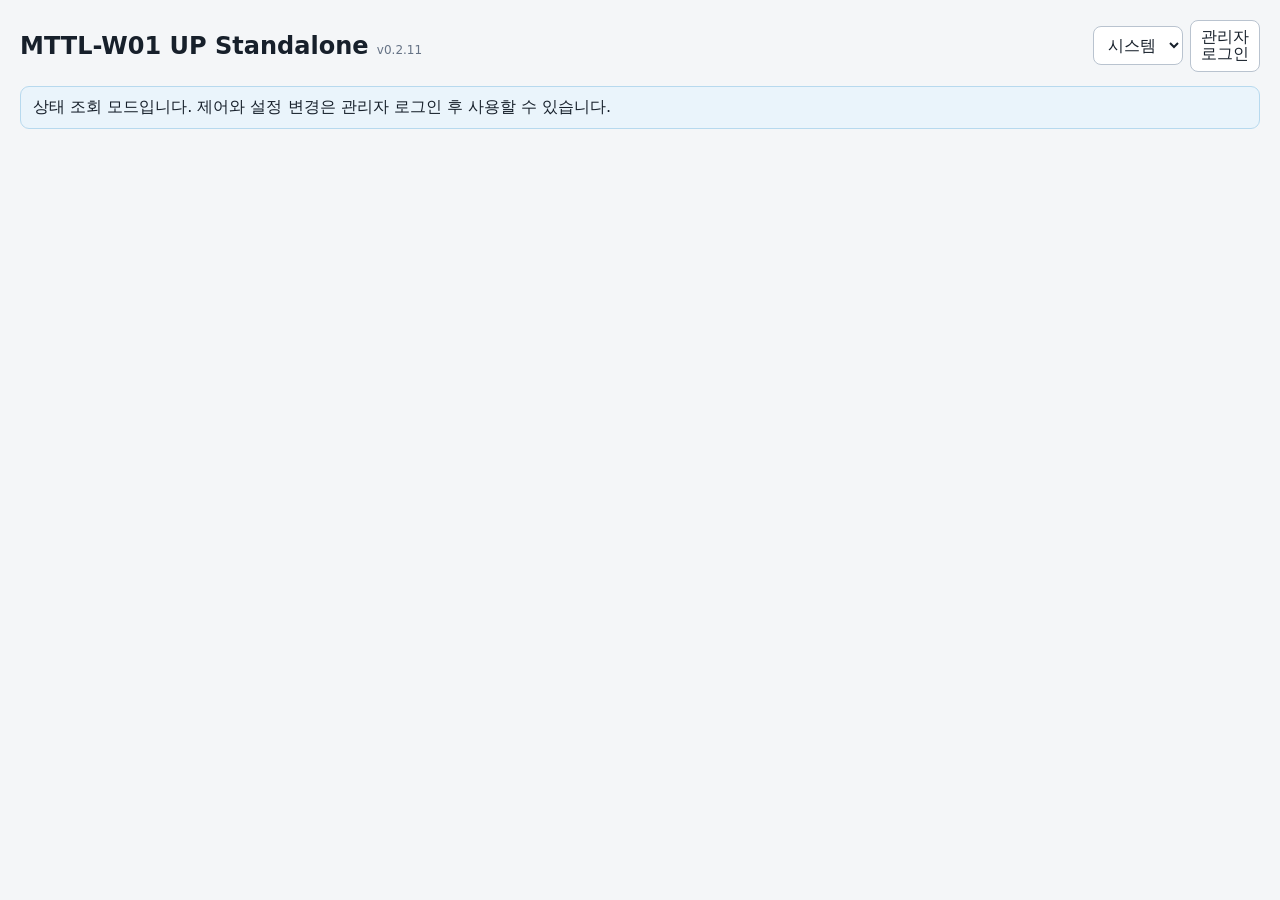
==== mttl_w01/backend/static/index.html @ 5e7852b1 "import: 투오 standalone 0.2.11-r3 원본 Co-Authored-By: Claude Opus 5.5 <noreply@anthropic.com>" ====
<!doctype html><html lang="ko" data-theme="system"><head><meta charset="utf-8"><meta name="viewport" content="width=device-width,initial-scale=1"><title>MTTL-W01 UP</title>
<script>(()=>{const m=document.cookie.match(/(?:^|;\s*)mttl_theme=([^;]+)/);const v=m?decodeURIComponent(m[1]):'system';document.documentElement.dataset.theme=['system','light','dark'].includes(v)?v:'system'})();</script>
<style>
:root{color-scheme:light;--bg:#f4f6f8;--card:#fff;--sub:#f0f3f6;--line:#d7dde5;--text:#17202b;--muted:#667386;--btn:#fff;--btnline:#b9c3cf;--on:#137a42;--bad:#b42332;--warn:#8a5c00;--info-bg:#eaf4fb;--info-line:#b7d9ee;--warn-bg:#fff6d9;--warn-line:#e8cf75;--bad-bg:#fff0f1;--bad-line:#e2a8ae;--shadow:#00000012}
@media(prefers-color-scheme:dark){:root:not([data-theme="light"]){color-scheme:dark;--bg:#10141b;--card:#181f2a;--sub:#202938;--line:#303a4d;--text:#eef2f8;--muted:#94a2b6;--btn:#273247;--btnline:#44516a;--on:#6fe59d;--bad:#ff9292;--warn:#ffd47a;--info-bg:#172b3d;--info-line:#2e526e;--warn-bg:#382f18;--warn-line:#655226;--bad-bg:#3a1f25;--bad-line:#70404b;--shadow:#0007}}
:root[data-theme="dark"]{color-scheme:dark;--bg:#10141b;--card:#181f2a;--sub:#202938;--line:#303a4d;--text:#eef2f8;--muted:#94a2b6;--btn:#273247;--btnline:#44516a;--on:#6fe59d;--bad:#ff9292;--warn:#ffd47a;--info-bg:#172b3d;--info-line:#2e526e;--warn-bg:#382f18;--warn-line:#655226;--bad-bg:#3a1f25;--bad-line:#70404b;--shadow:#0007}
*{box-sizing:border-box}body{font-family:system-ui,-apple-system,"Segoe UI",sans-serif;margin:0;background:var(--bg);color:var(--text)}main{max-width:1920px;margin:auto;padding:20px}h2,h3{margin:0}h3{margin-bottom:12px}button,select,input{font:inherit;font-size:16px;padding:8px 10px;background:var(--btn);color:var(--text);border:1px solid var(--btnline);border-radius:8px}button{cursor:pointer;min-height:38px}button:hover:not(:disabled){filter:brightness(.97)}button:disabled{opacity:.45;cursor:not-allowed}input{min-width:150px}.topbar{display:flex;align-items:center;justify-content:space-between;gap:12px;margin-bottom:14px}.top-actions{display:flex;gap:7px;align-items:center}.compact-select{width:auto;min-width:88px}.twoline{line-height:1.05;min-width:66px}.twoline span{display:block}.panel,.device-card{background:var(--card);border:1px solid var(--line);border-radius:13px;padding:14px;box-shadow:0 1px 2px var(--shadow)}.panel{margin-bottom:12px}.formgrid{display:grid;grid-template-columns:repeat(auto-fit,minmax(205px,1fr));gap:8px;align-items:end}.field label{display:block;color:var(--muted);font-size:12px;margin-bottom:4px}.field input,.field select{width:100%}.muted{color:var(--muted)}.on{color:var(--on)}.off{color:var(--muted)}.bad{color:var(--bad)}.warn{color:var(--warn)}.status{font-weight:700}.banner{padding:10px 12px;border-radius:9px;margin-bottom:12px}.banner.bad{background:var(--bad-bg);border:1px solid var(--bad-line);color:var(--bad)}.banner.warn{background:var(--warn-bg);border:1px solid var(--warn-line);color:var(--warn)}.banner.info{background:var(--info-bg);border:1px solid var(--info-line)}.hidden{display:none!important}.devices{display:grid;grid-template-columns:repeat(3,minmax(0,1fr));gap:12px;align-items:start}.device-head{display:flex;align-items:flex-start;justify-content:space-between;gap:10px}.device-title{font-size:17px;font-weight:750}.device-meta{font-size:12px;color:var(--muted);margin-top:3px;line-height:1.45}.online-dot{font-size:12px;font-weight:700;white-space:nowrap}.device-summary{display:grid;grid-template-columns:1fr 1fr;gap:8px;margin:12px 0}.summary-box{background:var(--sub);border-radius:9px;padding:8px 10px}.summary-label{font-size:11px;color:var(--muted)}.summary-value{font-size:16px;font-weight:700;margin-top:2px}.diag-strip{display:flex;gap:6px;flex-wrap:wrap;margin:-4px 0 10px}.diag-chip{font-size:12px;background:var(--sub);padding:5px 8px;border-radius:7px}.device-actions{display:flex;gap:6px;flex-wrap:wrap;margin-bottom:10px}.device-actions button{flex:1;min-width:74px}.outlet-list{display:grid;gap:6px}.outlet-row{display:grid;grid-template-columns:minmax(68px,1fr) auto auto;align-items:center;gap:8px;background:var(--sub);border-radius:9px;padding:7px 8px}.outlet-row.guest{grid-template-columns:minmax(68px,1fr) auto}.outlet-name{font-weight:650}.outlet-metrics{text-align:right;font-size:12px;line-height:1.4;white-space:nowrap}.outlet-power{font-size:14px;font-weight:700}.outlet-controls{display:flex;align-items:center;gap:4px}.outlet-controls button{padding:6px 8px;margin:0}.state-pill{font-size:11px;font-weight:800;border-radius:999px;padding:4px 7px;background:var(--line)}.state-pill.on{background:#d7f5e2;color:#166534}.state-pill.off{background:#fde1e3;color:#9f2430}:root[data-theme="dark"] .state-pill.on{background:#124c2b;color:#6fe59d}:root[data-theme="dark"] .state-pill.off{background:#4b2424;color:#ffb7b7}@media(prefers-color-scheme:dark){:root:not([data-theme="light"]) .state-pill.on{background:#124c2b;color:#6fe59d}:root:not([data-theme="light"]) .state-pill.off{background:#4b2424;color:#ffb7b7}}
.minor-actions{margin:10px 0 0;border-top:1px solid var(--line);padding-top:10px}.minor-actions button{flex:0 1 auto}.danger{color:var(--bad)}.hidden-device{display:flex;align-items:center;justify-content:space-between;gap:12px;background:var(--sub);border-radius:9px;padding:10px;margin-top:7px}.hidden-actions{display:flex;gap:6px;flex-wrap:wrap;justify-content:flex-end}details{margin-top:8px}summary{cursor:pointer;color:var(--muted);min-height:30px;display:flex;align-items:center}.measure-settings{margin-top:10px;padding:10px;background:var(--sub);border-radius:9px}.measure-settings .row{display:flex;gap:10px;align-items:center;flex-wrap:wrap}.measure-settings label{font-size:13px}.measure-settings input[type=checkbox]{min-width:auto}.device-message{font-size:12px;margin:8px 0;padding:7px 8px;border-radius:7px;background:var(--sub)}dialog{width:min(720px,calc(100vw - 24px));max-height:90vh;overflow:auto;background:var(--card);color:var(--text);border:1px solid var(--line);border-radius:14px;padding:0;box-shadow:0 18px 50px var(--shadow)}dialog::backdrop{background:#0008}.dialog-head{position:sticky;top:0;display:flex;justify-content:space-between;align-items:center;padding:14px;background:var(--card);border-bottom:1px solid var(--line);z-index:2}.dialog-body,.login-body{padding:14px}.settings-section{padding:12px 0;border-bottom:1px solid var(--line)}.settings-section:last-child{border-bottom:0}.login-body input{width:100%;margin:5px 0 10px}.login-body button.primary{width:100%}.toast{position:fixed;right:18px;bottom:96px;max-width:min(420px,calc(100vw - 36px));background:var(--card);border:1px solid var(--btnline);border-radius:10px;padding:11px 13px;z-index:20;box-shadow:0 10px 30px var(--shadow)}.toast.bad{background:var(--bad-bg);border-color:var(--bad-line);color:var(--bad)}.ota-toast{position:fixed;right:18px;bottom:18px;max-width:min(430px,calc(100vw - 36px));background:var(--card);border:1px solid var(--info-line);border-radius:11px;padding:11px 13px;z-index:25;box-shadow:0 10px 30px var(--shadow)}body:has(.ota-toast:not(.hidden)) .toast:not(.hidden){bottom:110px}.ota-toast.bad{border-color:var(--bad-line);background:var(--bad-bg)}.ota-badge{font-weight:700}.firmware-row{display:flex;gap:8px;align-items:center;justify-content:space-between;background:var(--sub);padding:9px;border-radius:9px;margin-top:7px}.firmware-actions{display:flex;gap:6px;align-items:center;flex-wrap:wrap;justify-content:flex-end}.firmware-meta{font-size:12px;color:var(--muted);line-height:1.4}.ota-action{margin:8px 0}.ota-action button{width:100%}.ota-job{padding:8px;background:var(--sub);border-radius:8px;margin-top:7px}.ota-state{font-weight:700}
@media(max-width:1350px){.devices{grid-template-columns:repeat(2,minmax(0,1fr))}}
@media(max-width:820px){main{padding:12px}.devices{grid-template-columns:1fr}.outlet-row{grid-template-columns:minmax(60px,1fr) auto}.outlet-controls{grid-column:1/-1}.outlet-controls button{flex:1}.device-summary{grid-template-columns:1fr 1fr}.topbar{align-items:flex-start}.topbar h2{font-size:19px;padding-top:7px}.top-actions{flex-wrap:wrap;justify-content:flex-end}.hidden-device{align-items:flex-start;flex-direction:column}.hidden-actions{width:100%}.hidden-actions button{flex:1}.measure-settings .row>*{min-height:40px}}

.device-title-row{display:flex;align-items:center;gap:6px;min-width:0}.edit-icon{min-height:28px;width:30px;padding:2px 6px;border:0;background:transparent;color:var(--muted);font-size:15px;flex:0 0 auto}.edit-icon:hover:not(:disabled){background:var(--sub);filter:none}.outlet-lines{display:grid;gap:7px}.outlet-line{display:grid;grid-template-columns:32px minmax(0,1fr) minmax(72px,auto) 66px;gap:8px;align-items:center;min-width:0;padding:9px 8px;border:1px solid var(--line);border-radius:10px;background:var(--sub);transition:border-color .15s,background .15s}.outlet-line.active{border-color:color-mix(in srgb,var(--on) 50%,var(--line));background:color-mix(in srgb,var(--on) 7%,var(--sub))}.outlet-line.guest{grid-template-columns:minmax(0,1fr) minmax(72px,auto) 58px}.outlet-line-edit{min-height:32px;width:32px;padding:4px;border:0;background:transparent;color:var(--muted);font-size:15px}.outlet-line-edit:hover:not(:disabled){background:var(--card);filter:none}.outlet-line-info{min-width:0}.outlet-line-name{font-size:13px;font-weight:750;line-height:1.25;white-space:normal;overflow-wrap:anywhere}.outlet-line-meta{margin-top:3px;color:var(--muted);font-size:11px;line-height:1.3;white-space:nowrap}.outlet-line-power{font-size:15px;font-weight:800;text-align:right;white-space:nowrap}.outlet-line-toggle{min-height:34px;padding:5px 8px;font-size:13px;font-weight:800;width:66px}.outlet-line-toggle.active{border-color:var(--on);color:var(--on)}.device-card.deep-link-target{outline:2px solid var(--on);outline-offset:2px;box-shadow:0 0 0 5px color-mix(in srgb,var(--on) 16%,transparent),0 1px 2px var(--shadow)}.ha-card-help pre{overflow:auto;background:var(--sub);padding:9px;border-radius:8px;font-size:12px}.ha-card-help a{color:inherit}.ha-card-help code{font-family:ui-monospace,SFMono-Regular,Consolas,monospace}@media(max-width:460px){.outlet-line{grid-template-columns:30px minmax(0,1fr) 66px 58px;gap:5px;padding:8px 6px}.outlet-line.guest{grid-template-columns:minmax(0,1fr) 66px 54px}.outlet-line-power{font-size:14px}.outlet-line-toggle{width:58px;padding:5px}.outlet-line-meta{font-size:10px}}
</style></head><body><main>
<div class=topbar><h2>MTTL-W01 UP Standalone <span id=backendVersion class=muted style="font-size:12px;font-weight:500">v0.2.11</span></h2><div class=top-actions><button id=otaQueueBtn class="hidden ota-badge" onclick=openOtaQueue()>업데이트 0</button><select id=themeSelect class=compact-select aria-label="화면 테마" onchange="setTheme(this.value)"><option value=system>시스템</option><option value=light>라이트</option><option value=dark>다크</option></select><button id=adminLoginBtn class=twoline onclick=openLogin()><span>관리자</span><span>로그인</span></button><button id=logsBtn class=hidden onclick="location.href='/logs.html'">로그</button><button id=settingsBtn class=hidden onclick=openSettings()>⚙ 설정</button><button id=logoutBtn class="twoline hidden" onclick=logout()><span>관리자</span><span>로그아웃</span></button></div></div>
<div id=guestBanner class="banner info">상태 조회 모드입니다. 제어와 설정 변경은 관리자 로그인 후 사용할 수 있습니다.</div>
<div id=defaultPwBanner class="banner warn hidden">기본 관리자 암호 <b>admin</b>을 사용 중입니다. 필요할 때 우상단 <b>설정 → 관리자 암호</b>에서 변경하세요.</div>
<div id=backendBanner class="banner bad hidden">Backend와 통신할 수 없습니다. 화면은 마지막 수신 상태일 수 있습니다.</div>
<div id=devices class=devices></div>
<details id=hiddenPanel data-ui-key="hidden-devices" class="panel hidden" style="margin-top:12px"><summary>숨긴 장치 (<span id=hiddenCount>0</span>)</summary><div class=muted style="margin:6px 0 10px">숨기기는 목록과 Home Assistant에서만 감추며 별명·누적에너지·설정을 보존합니다. 장치가 다시 연결되어도 자동으로 다시 표시되지 않습니다.</div><div id=hiddenDevices></div></details>

<dialog id=loginDialog><div class=dialog-head><h2>관리자 로그인</h2><button onclick=closeLogin()>닫기</button></div><div class=login-body><p class=muted>관리자 암호만 입력합니다. 최초 암호는 <b>admin</b>입니다.</p><label>관리자 암호</label><input id=loginPass type=password autocomplete=current-password onkeydown="if(event.key==='Enter')login()"><button class=primary onclick=login()>로그인</button><div id=loginError class=bad style="margin-top:10px"></div></div></dialog>

<dialog id=settingsDialog><div class=dialog-head><h2>관리자 설정</h2><button onclick=closeSettings()>닫기</button></div><div class=dialog-body>
 <section class=settings-section><h3>일반</h3><div class=formgrid><div class=field><label>소비전력/상태 Polling</label><select id=poll></select></div></div><p class=muted>기본 상태·소비전력 GETINFO 주기입니다.</p><button onclick=setPoll()>Polling 저장</button></section>
 <section class=settings-section><h3>펌웨어 관리</h3><div class=formgrid><div class=field><label>목표 펌웨어</label><select id=fwTarget></select></div><div class=field><label>UP OTA 다운로드 서버 IPv4</label><input id=fwHost placeholder="장치가 /ota.bin을 받을 Backend IPv4"></div></div><div id=fwEndpointHint class=muted style="margin-top:7px">선택한 펌웨어의 기능과 복구 용도를 표시합니다.</div><div style="margin-top:9px"><button onclick=saveFirmwareTarget()>목표/OTA 주소 저장</button> <button onclick=prepareSelectedFirmware()>선택 펌웨어 준비/검증</button> <button onclick=queueAllFirmware()>업데이트 필요 장치 모두 순차 처리</button></div><div style="margin-top:9px"><a href=/provision.zip download>PC 프로비저닝 툴 (일반 + UP)</a> · <a href=/provision-android.apk download>Android 앱 1.5.8 (SoftAP/OTA 실패 처리 강화 + 임의 FWR 3중 경고)</a></div><div id=fwProfiles style="margin-top:10px"></div><details><summary>사용자 지정 FWR</summary><div class=muted style="margin:5px 0 8px">모델/header/checksum/version/SHA를 검증한 파일만 등록합니다.</div><input id=customFwr type=file accept=".fwr,application/octet-stream"><button onclick=uploadCustomFirmware()>검증 후 등록</button></details><p class=muted>배포/Docker image에는 FWR을 포함하지 않습니다. 선택 펌웨어 준비/검증 시 1.0.105를 직접 다운로드해 로컬 생성하며, 다운로드가 안 되면 사용자가 확보한 exact 1.0.105 또는 LG U+ 1.0.66 FWR을 <code>/data/firmware-source/</code>에 넣고 다시 준비하세요. 자동 OTA는 하지 않습니다. 1.0.111은 TCP/49217 우선→TCP/80 fallback, 1.0.66/1.0.110은 TCP/80을 사용합니다.</p></section>
 <section class=settings-section><h3>Home Assistant MQTT</h3><div class=formgrid><div class=field><label><input id=haEnabled type=checkbox style="min-width:auto;width:auto"> HA 연동 사용</label></div><div class=field><label>MQTT Broker 주소</label><input id=haHost placeholder="예: 192.168.1.10"></div><div class=field><label>Port</label><input id=haPort type=number value=1883 min=1 max=65535></div><div class=field><label>MQTT ID</label><input id=haUser autocomplete=username></div><div class=field><label>MQTT Password</label><input id=haPass type=password autocomplete=new-password placeholder="비워두면 기존 비밀번호 유지"></div><div class=field><label><input id=haTls type=checkbox style="min-width:auto;width:auto"> TLS</label></div><div class=field><label>Power 최소 변화량</label><select id=haPowerThreshold><option value=0.1>0.1 W</option><option value=0.2>0.2 W</option><option value=0.3>0.3 W</option><option value=0.5>0.5 W</option><option value=1>1 W</option></select></div><div class=field><label>Power 보고 주기</label><select id=haPowerInterval></select></div><div class=field><label>Energy 최소 변화량</label><select id=haEnergyThreshold><option value=1>1 Wh</option><option value=2>2 Wh</option><option value=5>5 Wh</option><option value=10>10 Wh</option><option value=20>20 Wh</option></select></div><div class=field><label>Energy 보고 주기</label><select id=haEnergyInterval></select></div></div><div style="margin-top:10px"><button onclick=saveHA()>저장 / 연결</button> <button onclick=testHA()>연결 테스트</button> <button onclick=syncHA()>Discovery 동기화</button> <span id=haStatus class=status></span></div><div id=haHint class=muted style="margin-top:7px"></div><details><summary>고급 MQTT 항목</summary><div class=formgrid><div class=field><label>State topic prefix</label><input id=haPrefix value=mttl></div><div class=field><label>HA Discovery prefix</label><input id=haDiscovery value=homeassistant></div><div class=field><label>HA Birth topic</label><input id=haBirth value="homeassistant/status"></div></div></details><p class=muted>Power/Energy는 선택한 주기마다 변화량을 확인해 기준 이상일 때만 전송합니다. Power 기본값은 0.1W / 30초, Energy는 1Wh / 1분입니다. 전압/RSSI도 활성화한 센서만 전송됩니다.</p><details class=ha-card-help><summary>MTTL-UP Lovelace 카드</summary><p class=muted>채널 이름과 HA Entity Registry를 사용하며, entity_id를 직접 바꿔도 unique_id 기준으로 다시 찾습니다.</p><p><a href=/mttl-up-card.js download>mttl-up-card.js 다운로드</a></p><pre><code>type: custom:mttl-up-card
mac: 001122334455
all_control: true</code></pre><p class=muted>카드는 기본적으로 UI 제어가 잠긴 상태로 열리며, Online 왼쪽의 방패를 해제한 동안에만 Outlet/ALL 제어가 동작합니다. 물리 Child Lock이 켜진 Outlet/ALL에만 자물쇠가 상태 표시되며, Child Lock 제어는 카드에서 하지 않습니다. 카드 편집 UI에서 ALL 제어 표시를 끌 수 있습니다. Home Assistant의 <code>/config/www/mttl-up-card.js</code>에 저장하고 대시보드 리소스에 <code>/local/mttl-up-card.js</code>를 JavaScript Module로 등록합니다.</p></details></section>
 <section class=settings-section><h3>관리자 암호</h3><p class=muted>별도 사용자명은 없습니다. 새 암호는 8자 이상이어야 합니다.</p><div class=formgrid><div class=field><label>현재 암호</label><input id=currentAdminPass type=password autocomplete=current-password></div><div class=field><label>새 암호</label><input id=newAdminPass type=password autocomplete=new-password></div><div class=field><label>새 암호 확인</label><input id=newAdminPass2 type=password autocomplete=new-password></div></div><button onclick=changeAdminPassword()>관리자 암호 변경</button></section>
</div></dialog>
<dialog id=otaDialog><div class=dialog-head><h2>펌웨어 작업</h2><button onclick=closeOtaQueue()>닫기</button></div><div class=dialog-body><div id=otaJobs></div></div></dialog>
<div id=otaToast class="ota-toast hidden"></div><div id=toast class="toast hidden"></div><script src=/app.js></script>
</main></body></html>
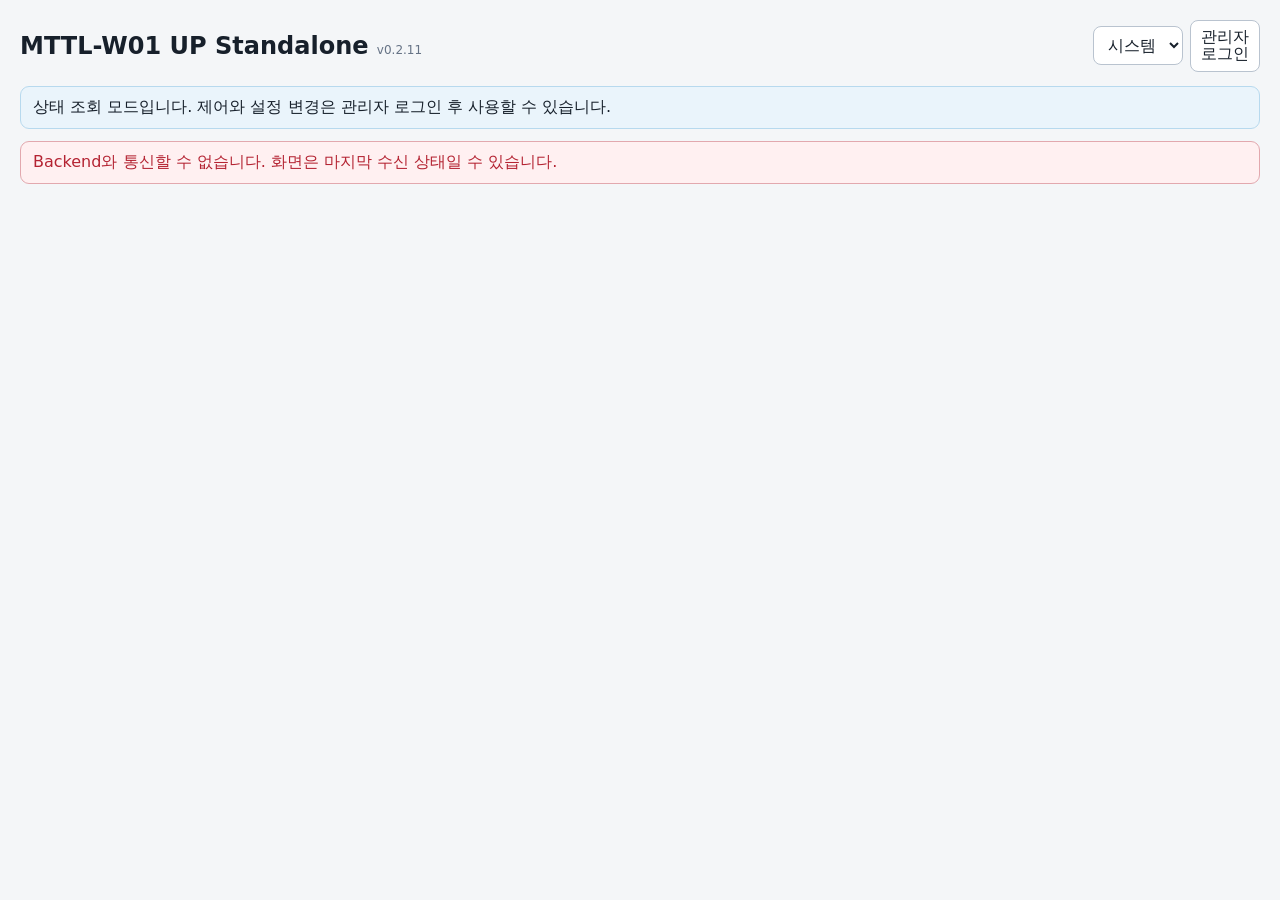
==== commit 1d8c226d: "feat: HA Ingress에서 동작하도록 투오 웹 화면 경로와 프레임 헤더 수정 Co-Authored-By: Claude Opus 5.5 <noreply@anthropic.co" ====
--- a/mttl_w01/backend/static/index.html
+++ b/mttl_w01/backend/static/index.html
@@ -11,7 +11,7 @@
 
 .device-title-row{display:flex;align-items:center;gap:6px;min-width:0}.edit-icon{min-height:28px;width:30px;padding:2px 6px;border:0;background:transparent;color:var(--muted);font-size:15px;flex:0 0 auto}.edit-icon:hover:not(:disabled){background:var(--sub);filter:none}.outlet-lines{display:grid;gap:7px}.outlet-line{display:grid;grid-template-columns:32px minmax(0,1fr) minmax(72px,auto) 66px;gap:8px;align-items:center;min-width:0;padding:9px 8px;border:1px solid var(--line);border-radius:10px;background:var(--sub);transition:border-color .15s,background .15s}.outlet-line.active{border-color:color-mix(in srgb,var(--on) 50%,var(--line));background:color-mix(in srgb,var(--on) 7%,var(--sub))}.outlet-line.guest{grid-template-columns:minmax(0,1fr) minmax(72px,auto) 58px}.outlet-line-edit{min-height:32px;width:32px;padding:4px;border:0;background:transparent;color:var(--muted);font-size:15px}.outlet-line-edit:hover:not(:disabled){background:var(--card);filter:none}.outlet-line-info{min-width:0}.outlet-line-name{font-size:13px;font-weight:750;line-height:1.25;white-space:normal;overflow-wrap:anywhere}.outlet-line-meta{margin-top:3px;color:var(--muted);font-size:11px;line-height:1.3;white-space:nowrap}.outlet-line-power{font-size:15px;font-weight:800;text-align:right;white-space:nowrap}.outlet-line-toggle{min-height:34px;padding:5px 8px;font-size:13px;font-weight:800;width:66px}.outlet-line-toggle.active{border-color:var(--on);color:var(--on)}.device-card.deep-link-target{outline:2px solid var(--on);outline-offset:2px;box-shadow:0 0 0 5px color-mix(in srgb,var(--on) 16%,transparent),0 1px 2px var(--shadow)}.ha-card-help pre{overflow:auto;background:var(--sub);padding:9px;border-radius:8px;font-size:12px}.ha-card-help a{color:inherit}.ha-card-help code{font-family:ui-monospace,SFMono-Regular,Consolas,monospace}@media(max-width:460px){.outlet-line{grid-template-columns:30px minmax(0,1fr) 66px 58px;gap:5px;padding:8px 6px}.outlet-line.guest{grid-template-columns:minmax(0,1fr) 66px 54px}.outlet-line-power{font-size:14px}.outlet-line-toggle{width:58px;padding:5px}.outlet-line-meta{font-size:10px}}
 </style></head><body><main>
-<div class=topbar><h2>MTTL-W01 UP Standalone <span id=backendVersion class=muted style="font-size:12px;font-weight:500">v0.2.11</span></h2><div class=top-actions><button id=otaQueueBtn class="hidden ota-badge" onclick=openOtaQueue()>업데이트 0</button><select id=themeSelect class=compact-select aria-label="화면 테마" onchange="setTheme(this.value)"><option value=system>시스템</option><option value=light>라이트</option><option value=dark>다크</option></select><button id=adminLoginBtn class=twoline onclick=openLogin()><span>관리자</span><span>로그인</span></button><button id=logsBtn class=hidden onclick="location.href='/logs.html'">로그</button><button id=settingsBtn class=hidden onclick=openSettings()>⚙ 설정</button><button id=logoutBtn class="twoline hidden" onclick=logout()><span>관리자</span><span>로그아웃</span></button></div></div>
+<div class=topbar><h2>MTTL-W01 UP Standalone <span id=backendVersion class=muted style="font-size:12px;font-weight:500">v0.2.11</span></h2><div class=top-actions><button id=otaQueueBtn class="hidden ota-badge" onclick=openOtaQueue()>업데이트 0</button><select id=themeSelect class=compact-select aria-label="화면 테마" onchange="setTheme(this.value)"><option value=system>시스템</option><option value=light>라이트</option><option value=dark>다크</option></select><button id=adminLoginBtn class=twoline onclick=openLogin()><span>관리자</span><span>로그인</span></button><button id=logsBtn class=hidden onclick="location.href='logs.html'">로그</button><button id=settingsBtn class=hidden onclick=openSettings()>⚙ 설정</button><button id=logoutBtn class="twoline hidden" onclick=logout()><span>관리자</span><span>로그아웃</span></button></div></div>
 <div id=guestBanner class="banner info">상태 조회 모드입니다. 제어와 설정 변경은 관리자 로그인 후 사용할 수 있습니다.</div>
 <div id=defaultPwBanner class="banner warn hidden">기본 관리자 암호 <b>admin</b>을 사용 중입니다. 필요할 때 우상단 <b>설정 → 관리자 암호</b>에서 변경하세요.</div>
 <div id=backendBanner class="banner bad hidden">Backend와 통신할 수 없습니다. 화면은 마지막 수신 상태일 수 있습니다.</div>
@@ -22,12 +22,12 @@
 
 <dialog id=settingsDialog><div class=dialog-head><h2>관리자 설정</h2><button onclick=closeSettings()>닫기</button></div><div class=dialog-body>
  <section class=settings-section><h3>일반</h3><div class=formgrid><div class=field><label>소비전력/상태 Polling</label><select id=poll></select></div></div><p class=muted>기본 상태·소비전력 GETINFO 주기입니다.</p><button onclick=setPoll()>Polling 저장</button></section>
- <section class=settings-section><h3>펌웨어 관리</h3><div class=formgrid><div class=field><label>목표 펌웨어</label><select id=fwTarget></select></div><div class=field><label>UP OTA 다운로드 서버 IPv4</label><input id=fwHost placeholder="장치가 /ota.bin을 받을 Backend IPv4"></div></div><div id=fwEndpointHint class=muted style="margin-top:7px">선택한 펌웨어의 기능과 복구 용도를 표시합니다.</div><div style="margin-top:9px"><button onclick=saveFirmwareTarget()>목표/OTA 주소 저장</button> <button onclick=prepareSelectedFirmware()>선택 펌웨어 준비/검증</button> <button onclick=queueAllFirmware()>업데이트 필요 장치 모두 순차 처리</button></div><div style="margin-top:9px"><a href=/provision.zip download>PC 프로비저닝 툴 (일반 + UP)</a> · <a href=/provision-android.apk download>Android 앱 1.5.8 (SoftAP/OTA 실패 처리 강화 + 임의 FWR 3중 경고)</a></div><div id=fwProfiles style="margin-top:10px"></div><details><summary>사용자 지정 FWR</summary><div class=muted style="margin:5px 0 8px">모델/header/checksum/version/SHA를 검증한 파일만 등록합니다.</div><input id=customFwr type=file accept=".fwr,application/octet-stream"><button onclick=uploadCustomFirmware()>검증 후 등록</button></details><p class=muted>배포/Docker image에는 FWR을 포함하지 않습니다. 선택 펌웨어 준비/검증 시 1.0.105를 직접 다운로드해 로컬 생성하며, 다운로드가 안 되면 사용자가 확보한 exact 1.0.105 또는 LG U+ 1.0.66 FWR을 <code>/data/firmware-source/</code>에 넣고 다시 준비하세요. 자동 OTA는 하지 않습니다. 1.0.111은 TCP/49217 우선→TCP/80 fallback, 1.0.66/1.0.110은 TCP/80을 사용합니다.</p></section>
- <section class=settings-section><h3>Home Assistant MQTT</h3><div class=formgrid><div class=field><label><input id=haEnabled type=checkbox style="min-width:auto;width:auto"> HA 연동 사용</label></div><div class=field><label>MQTT Broker 주소</label><input id=haHost placeholder="예: 192.168.1.10"></div><div class=field><label>Port</label><input id=haPort type=number value=1883 min=1 max=65535></div><div class=field><label>MQTT ID</label><input id=haUser autocomplete=username></div><div class=field><label>MQTT Password</label><input id=haPass type=password autocomplete=new-password placeholder="비워두면 기존 비밀번호 유지"></div><div class=field><label><input id=haTls type=checkbox style="min-width:auto;width:auto"> TLS</label></div><div class=field><label>Power 최소 변화량</label><select id=haPowerThreshold><option value=0.1>0.1 W</option><option value=0.2>0.2 W</option><option value=0.3>0.3 W</option><option value=0.5>0.5 W</option><option value=1>1 W</option></select></div><div class=field><label>Power 보고 주기</label><select id=haPowerInterval></select></div><div class=field><label>Energy 최소 변화량</label><select id=haEnergyThreshold><option value=1>1 Wh</option><option value=2>2 Wh</option><option value=5>5 Wh</option><option value=10>10 Wh</option><option value=20>20 Wh</option></select></div><div class=field><label>Energy 보고 주기</label><select id=haEnergyInterval></select></div></div><div style="margin-top:10px"><button onclick=saveHA()>저장 / 연결</button> <button onclick=testHA()>연결 테스트</button> <button onclick=syncHA()>Discovery 동기화</button> <span id=haStatus class=status></span></div><div id=haHint class=muted style="margin-top:7px"></div><details><summary>고급 MQTT 항목</summary><div class=formgrid><div class=field><label>State topic prefix</label><input id=haPrefix value=mttl></div><div class=field><label>HA Discovery prefix</label><input id=haDiscovery value=homeassistant></div><div class=field><label>HA Birth topic</label><input id=haBirth value="homeassistant/status"></div></div></details><p class=muted>Power/Energy는 선택한 주기마다 변화량을 확인해 기준 이상일 때만 전송합니다. Power 기본값은 0.1W / 30초, Energy는 1Wh / 1분입니다. 전압/RSSI도 활성화한 센서만 전송됩니다.</p><details class=ha-card-help><summary>MTTL-UP Lovelace 카드</summary><p class=muted>채널 이름과 HA Entity Registry를 사용하며, entity_id를 직접 바꿔도 unique_id 기준으로 다시 찾습니다.</p><p><a href=/mttl-up-card.js download>mttl-up-card.js 다운로드</a></p><pre><code>type: custom:mttl-up-card
+ <section class=settings-section><h3>펌웨어 관리</h3><div class=formgrid><div class=field><label>목표 펌웨어</label><select id=fwTarget></select></div><div class=field><label>UP OTA 다운로드 서버 IPv4</label><input id=fwHost placeholder="장치가 /ota.bin을 받을 Backend IPv4"></div></div><div id=fwEndpointHint class=muted style="margin-top:7px">선택한 펌웨어의 기능과 복구 용도를 표시합니다.</div><div style="margin-top:9px"><button onclick=saveFirmwareTarget()>목표/OTA 주소 저장</button> <button onclick=prepareSelectedFirmware()>선택 펌웨어 준비/검증</button> <button onclick=queueAllFirmware()>업데이트 필요 장치 모두 순차 처리</button></div><div style="margin-top:9px"><a href=provision.zip download>PC 프로비저닝 툴 (일반 + UP)</a> · <a href=provision-android.apk download>Android 앱 1.5.8 (SoftAP/OTA 실패 처리 강화 + 임의 FWR 3중 경고)</a></div><div id=fwProfiles style="margin-top:10px"></div><details><summary>사용자 지정 FWR</summary><div class=muted style="margin:5px 0 8px">모델/header/checksum/version/SHA를 검증한 파일만 등록합니다.</div><input id=customFwr type=file accept=".fwr,application/octet-stream"><button onclick=uploadCustomFirmware()>검증 후 등록</button></details><p class=muted>배포/Docker image에는 FWR을 포함하지 않습니다. 선택 펌웨어 준비/검증 시 1.0.105를 직접 다운로드해 로컬 생성하며, 다운로드가 안 되면 사용자가 확보한 exact 1.0.105 또는 LG U+ 1.0.66 FWR을 <code>/data/firmware-source/</code>에 넣고 다시 준비하세요. 자동 OTA는 하지 않습니다. 1.0.111은 TCP/49217 우선→TCP/80 fallback, 1.0.66/1.0.110은 TCP/80을 사용합니다.</p></section>
+ <section class=settings-section><h3>Home Assistant MQTT</h3><div class=formgrid><div class=field><label><input id=haEnabled type=checkbox style="min-width:auto;width:auto"> HA 연동 사용</label></div><div class=field><label>MQTT Broker 주소</label><input id=haHost placeholder="예: 192.168.1.10"></div><div class=field><label>Port</label><input id=haPort type=number value=1883 min=1 max=65535></div><div class=field><label>MQTT ID</label><input id=haUser autocomplete=username></div><div class=field><label>MQTT Password</label><input id=haPass type=password autocomplete=new-password placeholder="비워두면 기존 비밀번호 유지"></div><div class=field><label><input id=haTls type=checkbox style="min-width:auto;width:auto"> TLS</label></div><div class=field><label>Power 최소 변화량</label><select id=haPowerThreshold><option value=0.1>0.1 W</option><option value=0.2>0.2 W</option><option value=0.3>0.3 W</option><option value=0.5>0.5 W</option><option value=1>1 W</option></select></div><div class=field><label>Power 보고 주기</label><select id=haPowerInterval></select></div><div class=field><label>Energy 최소 변화량</label><select id=haEnergyThreshold><option value=1>1 Wh</option><option value=2>2 Wh</option><option value=5>5 Wh</option><option value=10>10 Wh</option><option value=20>20 Wh</option></select></div><div class=field><label>Energy 보고 주기</label><select id=haEnergyInterval></select></div></div><div style="margin-top:10px"><button onclick=saveHA()>저장 / 연결</button> <button onclick=testHA()>연결 테스트</button> <button onclick=syncHA()>Discovery 동기화</button> <span id=haStatus class=status></span></div><div id=haHint class=muted style="margin-top:7px"></div><details><summary>고급 MQTT 항목</summary><div class=formgrid><div class=field><label>State topic prefix</label><input id=haPrefix value=mttl></div><div class=field><label>HA Discovery prefix</label><input id=haDiscovery value=homeassistant></div><div class=field><label>HA Birth topic</label><input id=haBirth value="homeassistant/status"></div></div></details><p class=muted>Power/Energy는 선택한 주기마다 변화량을 확인해 기준 이상일 때만 전송합니다. Power 기본값은 0.1W / 30초, Energy는 1Wh / 1분입니다. 전압/RSSI도 활성화한 센서만 전송됩니다.</p><details class=ha-card-help><summary>MTTL-UP Lovelace 카드</summary><p class=muted>채널 이름과 HA Entity Registry를 사용하며, entity_id를 직접 바꿔도 unique_id 기준으로 다시 찾습니다.</p><p><a href=mttl-up-card.js download>mttl-up-card.js 다운로드</a></p><pre><code>type: custom:mttl-up-card
 mac: 001122334455
 all_control: true</code></pre><p class=muted>카드는 기본적으로 UI 제어가 잠긴 상태로 열리며, Online 왼쪽의 방패를 해제한 동안에만 Outlet/ALL 제어가 동작합니다. 물리 Child Lock이 켜진 Outlet/ALL에만 자물쇠가 상태 표시되며, Child Lock 제어는 카드에서 하지 않습니다. 카드 편집 UI에서 ALL 제어 표시를 끌 수 있습니다. Home Assistant의 <code>/config/www/mttl-up-card.js</code>에 저장하고 대시보드 리소스에 <code>/local/mttl-up-card.js</code>를 JavaScript Module로 등록합니다.</p></details></section>
  <section class=settings-section><h3>관리자 암호</h3><p class=muted>별도 사용자명은 없습니다. 새 암호는 8자 이상이어야 합니다.</p><div class=formgrid><div class=field><label>현재 암호</label><input id=currentAdminPass type=password autocomplete=current-password></div><div class=field><label>새 암호</label><input id=newAdminPass type=password autocomplete=new-password></div><div class=field><label>새 암호 확인</label><input id=newAdminPass2 type=password autocomplete=new-password></div></div><button onclick=changeAdminPassword()>관리자 암호 변경</button></section>
 </div></dialog>
 <dialog id=otaDialog><div class=dialog-head><h2>펌웨어 작업</h2><button onclick=closeOtaQueue()>닫기</button></div><div class=dialog-body><div id=otaJobs></div></div></dialog>
-<div id=otaToast class="ota-toast hidden"></div><div id=toast class="toast hidden"></div><script src=/app.js></script>
+<div id=otaToast class="ota-toast hidden"></div><div id=toast class="toast hidden"></div><script src=app.js></script>
 </main></body></html>
